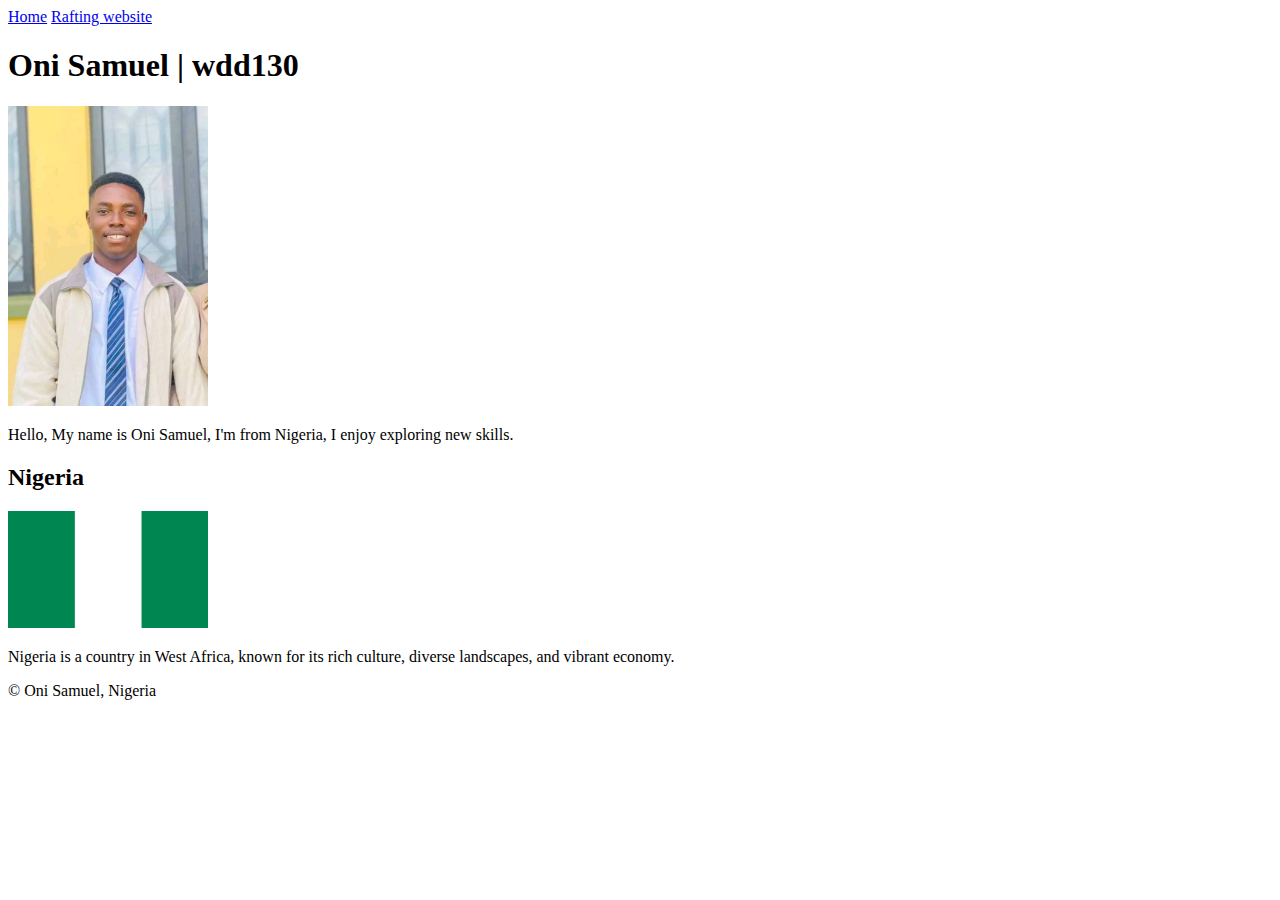
==== WDD130/index.html @ 0be8e906 "main" ====
<!DOCTYPE html>
<html lang="en-US">

<head>
    <meta charset="UTF-8">
    <meta name="viewport" content="width=device-width, initial-scale=1.0">
    <meta name="description" content="Oni Samuel | wdd130 | Web Development Fundamentals | BYU-Idaho">
    <meta name="author" content="Oni Samuel">
    <title> Oni Samuel | wdd130 </title>
</head>

<body>
    <header>
        <nav>
            <a href="#">Home</a>
            <a href="wwr/">Rafting website</a>
        </nav>
    </header>
    <main>
        <h1>Oni Samuel | wdd130</h1>
        <img src="images/me.jpeg" alt="Hello, My name is Oni Samuel" width="200">
        <p>Hello, My name is Oni Samuel, I'm from Nigeria, I enjoy exploring new skills.</p>
    </main>

    <aside>
        <h2>Nigeria</h2>
        <img src="images/nigeria.jpg" alt="A beautiful view of Nigeria" width="200">
        <p>Nigeria is a country in West Africa, known for its rich culture, diverse landscapes, and vibrant economy.</p>
    </aside>

    <footer>
        <p>&copy; Oni Samuel, Nigeria</p>
    </footer>
</body>

</html>
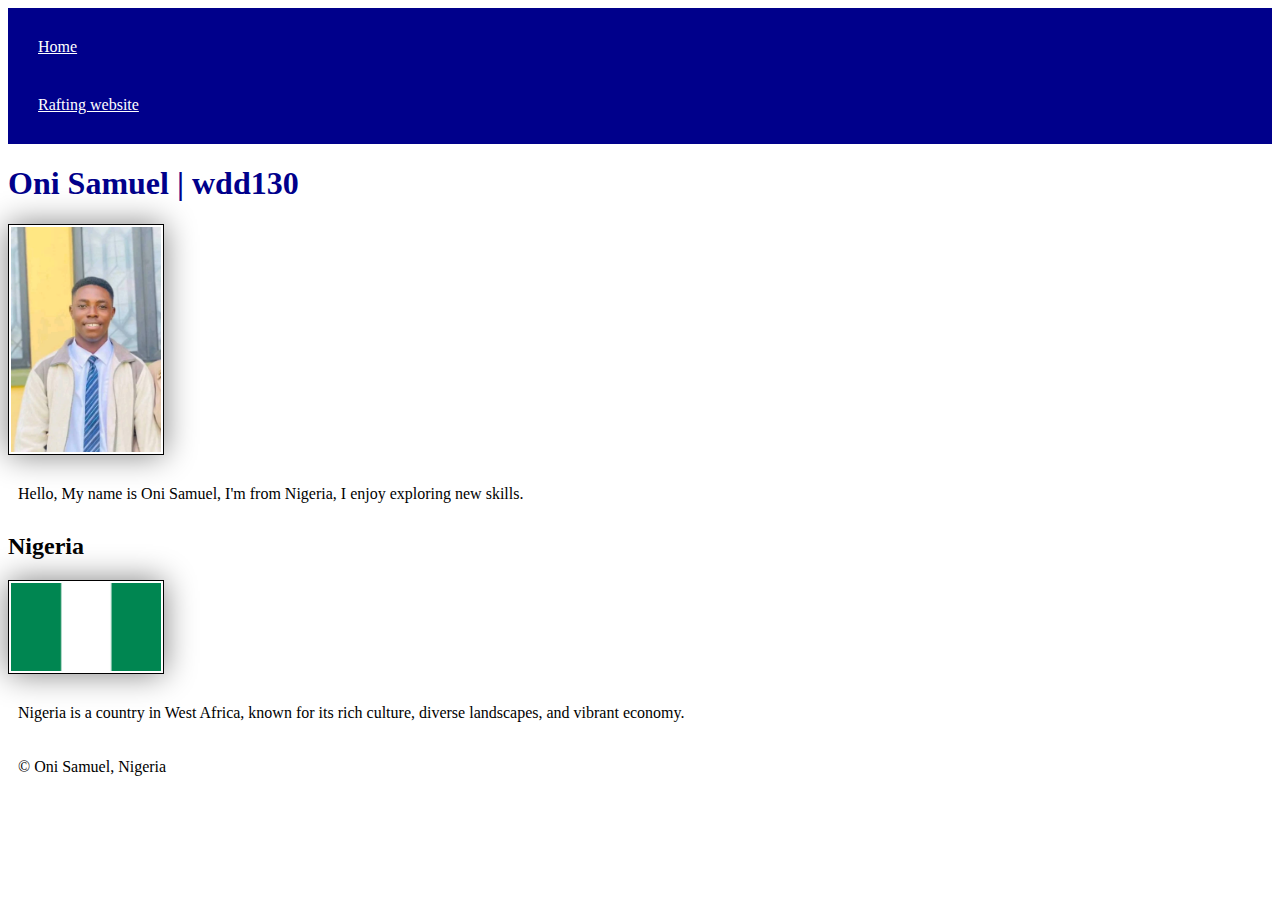
==== commit 5935e6c7: "now correct" ====
--- a/WDD130/index.html
+++ b/WDD130/index.html
@@ -7,6 +7,7 @@
     <meta name="description" content="Oni Samuel | wdd130 | Web Development Fundamentals | BYU-Idaho">
     <meta name="author" content="Oni Samuel">
     <title> Oni Samuel | wdd130 </title>
+    <link rel="stylesheet" href="styles/styles.css">
 </head>
 
 <body>
--- a/WDD130/styles/styles.css
+++ b/WDD130/styles/styles.css
@@ -0,0 +1,31 @@
+/* Navigation bar styling */
+nav {
+    background-color: darkblue;
+    padding: 10px;
+}
+
+/* Navigation links */
+nav a {
+    color: white;
+    display: block;
+    padding: 20px;
+}
+
+/* Heading 1 styling */
+h1 {
+    color: darkblue;
+}
+
+/* Image styling */
+img {
+    width: 150px;
+    height: auto;
+    border: 1px solid black;
+    padding: 2px;
+    box-shadow: 0 0 30px gray;
+}
+
+/* Paragraph styling */
+p {
+    padding: 10px;
+}